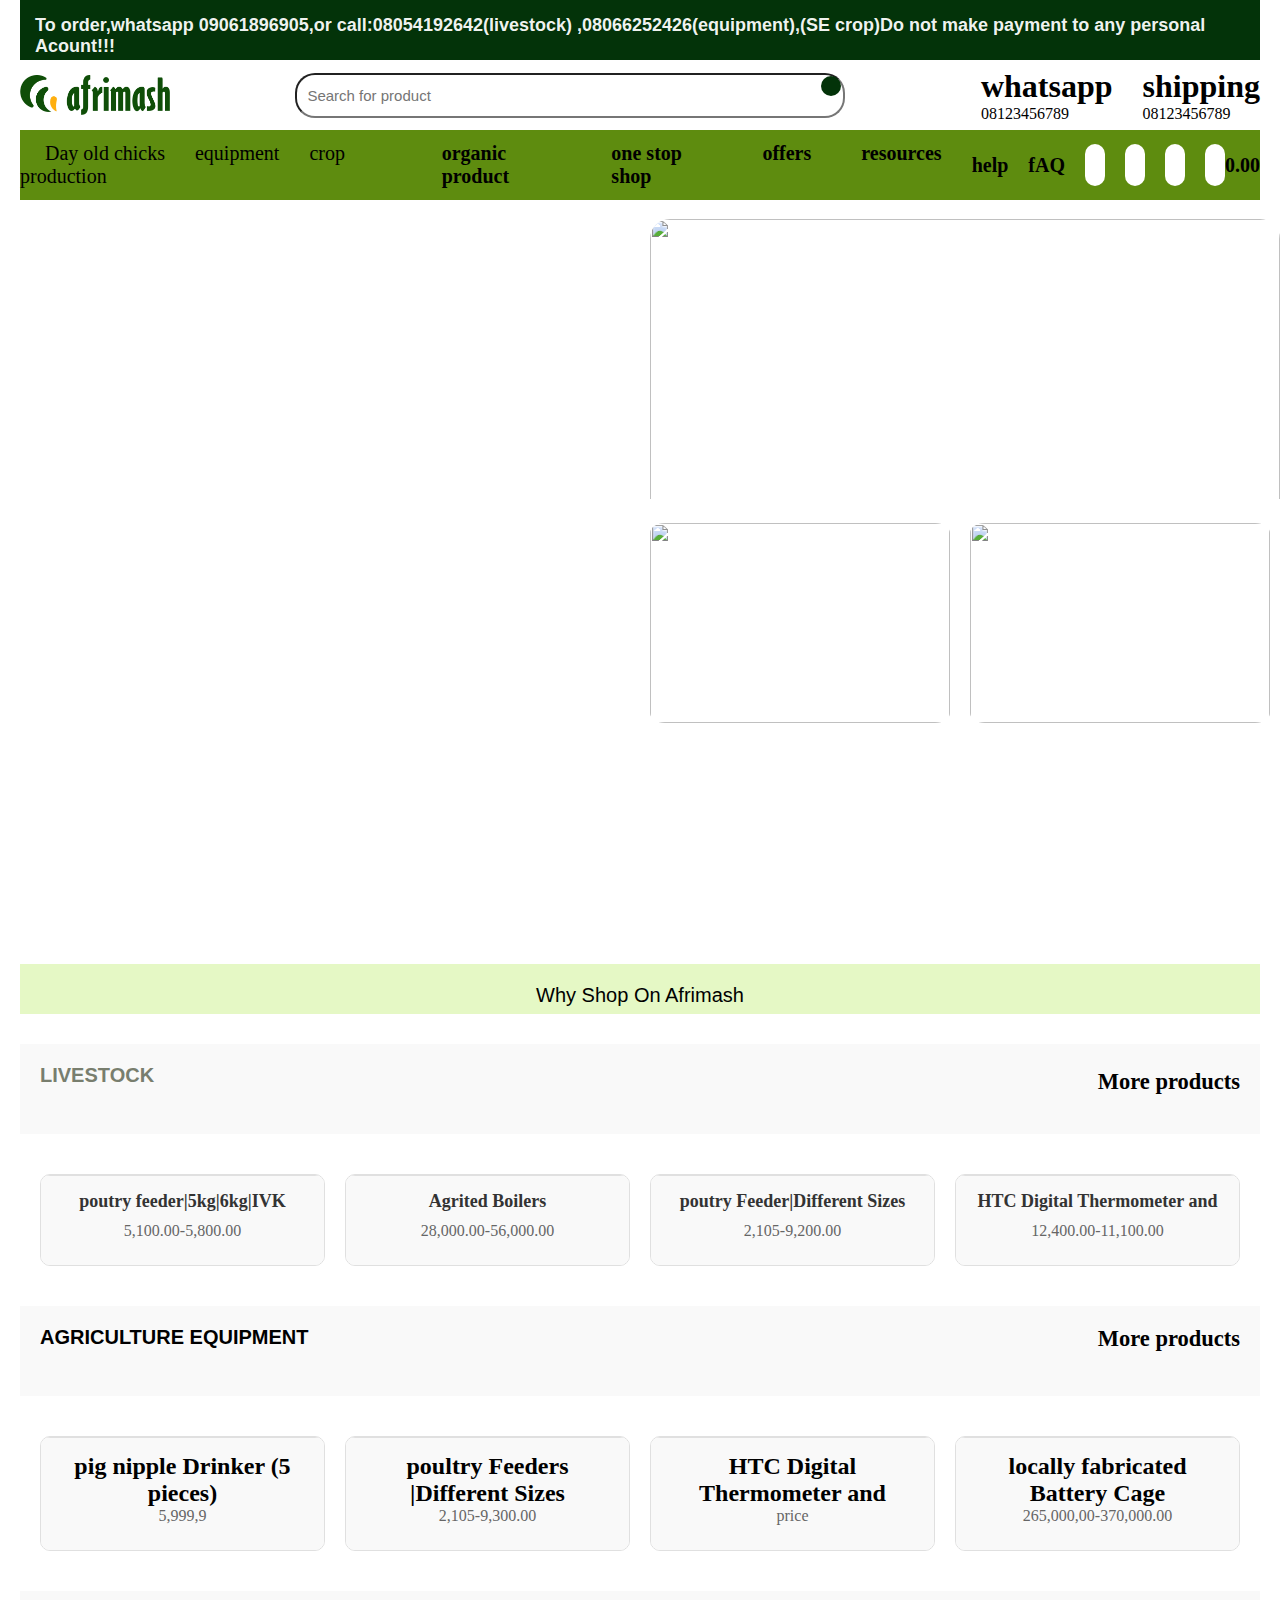
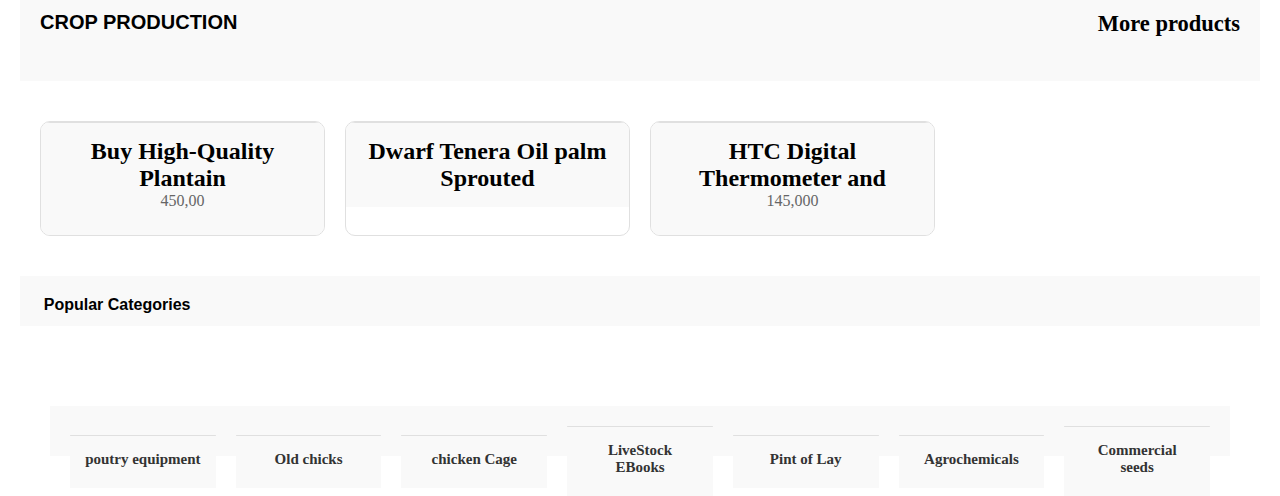
==== index.html @ 51ce5bfe "live-stock project" ====
<!DOCTYPE html>
<html lang="en">
<head>
    <meta charset="UTF-8">
    <meta name="viewport" content="width=device-width, initial-scale=1.0">
    <script src="https://kit.fontawesome.com/b3bf61dd9d.js" crossorigin="anonymous"></script>
    <link rel="stylesheet" href="style.css">
    <title>Document</title>
</head>
<body>
    <div class="slider-menu">
        <span class="fas fa-bars" id="menu-toggle"></span>
        <nav class="side-menu">
            <a href="old chicks">Old Chicks</a>
            <a href="equipment.html">Equipment</a>
            <a href="crop-production.html">Crop Production</a>
            <a href="agricultural-equipment.html">Agricultural Equipment</a>
            <a href="livestock.html">Livestock</a>
            <a href="agriculture.html">Agriculture</a>
            <a href="livestock ebook.html">Livestock Ebook</a>
            <a href="agrochemicals.html">Agrochemicals</a>
        </nav>
    </div>
    
    <div class="header-begin">
        <div class="header-begin2">
            <h1>To order,whatsapp 09061896905,or call:08054192642(livestock)
                ,08066252426(equipment),(SE crop)Do not make payment to any personal Acount!!!</h1>
                <div class="header-begin3">
                    <i class="fa-solid fa-xmark"></i>
                    </div>
        </div>

    </div>
    <header class="header">
        <div class="header-menu">
            <img  src="image/logo-1.webp" alt="" class="logo">
            <div class="form">
                <div class="search">
                <input type="text" placeholder="Search for product" name="" id="">
                <i class="fas fa-search"></i>
            </div>
            </div>
            <div class="whatsapp">
                <div class="icon-media" >
                <span class="fab fa-whatsapp"></span>
                <div>
                    <h1>whatsapp</h1>
                    <p>08123456789</p>
                </div>
            </div>

            <div class="icon-media">

                <span class="fas fa-globe"></span>
                <div>
                    <h1>shipping</h1>
                    <p>08123456789</p>
                </div>
            </div>
        </div>
        </div>

        <div class="header2">
            <div class="header2-menu">
                <span><img src="https://afrimash.com/wp-content/uploads/2022/12/chick-2-150x150.png" alt=""> Day old chicks </span>
                <span><img src="https://afrimash.com/wp-content/uploads/2022/12/tractor-150x150.png" alt=""> equipment </span>
                <span><img src="https://afrimash.com/wp-content/uploads/2022/12/crop-150x150.png" alt=""> crop production</span>
            </div>
            <div class="header2-details">
                <h2>organic product</h2>
                <h2> one stop shop</h2>
                <h2>offers</h2>
                <h2>resources</h2>
            </div>
             <div class="header2-container"> 
                <h1>help</h1>
                <h1>fAQ</h1>
                <div class="">
                 <span><i class="fa-regular fa-heart"></i></span>
                 </div>
                 <div>
                <span><i class="fa-solid fa-user"></i></span>
                </div>
                <div>
                <span><i class="fa-solid fa-shopping-cart"></i></span>
                </div>
                <div>
                <h1><i class="fa-solid fa-naira-sign"></i>0.00</h1>
                <div></div>
            </div>
        </div>

    </header>

    <div class="img-wrapper">
    <div class="background-img1" style="width: 300px;" ></div>
    <div class="background-img2">
        <img  class="top-img" src="https://afrimash.com/wp-content/uploads/2024/02/1050x420px-Equip-offer-5-AutoDebeakingMachine_11zon.webp" alt="">
        <div class="image1">
           <img src="https://afrimash.com/wp-content/uploads/2024/11/Let_talk_banner_Gif_2.gif" alt="">
           <img src="https://afrimash.com/wp-content/uploads/2024/10/New_Arrival2.gif" alt=""> 
        </div>
    </div>
</div>
    <div class="afrimash-container">
     <div class="afrimash-container2">
        <p>
            Why Shop On Afrimash

        </p>
    </div>
    </div>
    <div class="livestock-container">
        <div class="livestock-container1">
            <h1>LIVESTOCK</h1>
        </div>
    <div class="product-container">
        <div class="product-container2">
            <h2>
              More products
            </h2>
        </div>
    </div>
    </div>

    <div class="imag-wrapper2">
        <div class="imag3">
            <div class="product-box">
                <img src="https://afrimash.com/wp-content/uploads/2022/01/feeder-300x300.jpeg" alt="">
                <div class="product-info">
                    <h3>poutry feeder|5kg|6kg|IVK</h3>
                    <p><i class="fa-solid fa-naira-sign"></i>5,100.00-5,800.00</p>

                </div>
            </div>
            <div class="product-box">
                <img src="https://afrimash.com/wp-content/uploads/2017/11/Agrited-1-300x300.jpeg" alt="">
                <div class="product-info">
                    <h3>Agrited Boilers</h3>
                    <p><i class="fa-solid fa-naira-sign"></i>28,000.00-56,000.00</p>

                </div>
            </div>
            <div class="product-box">
                <img src="https://afrimash.com/wp-content/uploads/2021/08/Chicken-Feeder-Farming-Plastic-Chicken-Grower-Feeder-Chicken-Poultry-Feeder_11zon-300x300.jpg" alt="">
                <div class="product-info">
                    <h3>poutry Feeder|Different Sizes</h3>
                    <p><i class="fa-solid fa-naira-sign"></i>2,105-9,200.00</p>

                </div>
            </div>
            <div class="product-box">
                <img src="https://afrimash.com/wp-content/uploads/2021/04/Htc-2-original_11zon-300x300.jpg" alt="">
                <div class="product-info">
                    <h3>HTC Digital Thermometer and</h3>
                    <p><i class="fa-solid fa-naira-sign"></i>12,400.00-11,100.00</p>

                </div>
            </div>
        </div>
    </div>
    <div class="agriculture-container">
        <div class="agriculture-container1">
            <h1>AGRICULTURE EQUIPMENT</h1>
        </div>
        <div class="product-container0">
            <div class="product-container3">
                <h2>
                  More products
                </h2>
        </div>
    </div>
    </div>
        <div class="equipment-wrapper">
            <div class="equipment-container">
                <div class="equipment-box">
                    <img src="https://afrimash.com/wp-content/uploads/2022/01/feeder-300x300.jpeg" alt="">
                <div class="equipment-info">
                    <h2>pig nipple Drinker (5 pieces)</h2>
                    <p><i class="fa-solid fa-naira-sign"></i>5,999,9</p>

                </div>
                </div>
                <div class="equipment-box">
                    <img src="https://afrimash.com/wp-content/uploads/2020/06/Drip-Tape-For-Drip-Irrigation-Rubber-Material_11zon-300x300.png" alt="">
                    <div class="equipment-info">
                        <h2>poultry Feeders |Different Sizes</h2>
                        <p><i class="fa-solid fa-naira-sign"></i>2,105-9,300.00</p>

                    </div>
                </div>
                <div class="equipment-box">
                    <img src="https://afrimash.com/wp-content/uploads/2021/02/Pig-nipple-drinker-scaled_11zon-300x300.jpg" alt="">
                    <div class="equipment-info">
                        <h2>HTC Digital Thermometer and</h2>
                        <p>price</p>

                    </div>
                </div> 
                <div class="equipment-box" >
                    <img src="https://afrimash.com/wp-content/uploads/2021/08/Chicken-Feeder-Farming-Plastic-Chicken-Grower-Feeder-Chicken-Poultry-Feeder_11zon-300x300.jpg" alt="">
                    <div class="equipment-info" >
                        <h2>locally fabricated Battery Cage</h2>
                        <p><i class="fa-solid fa-naira-sign"></i>265,000,00-370,000.00</p>

                    </div>

                </div>
            </div>
        </div>
        <div class="crop-container">
            <div class="crop-container1">
                <h1>CROP PRODUCTION</h1>
            </div>
            <div class="product-container4">
                <div class="product-container5">
                    <h2>
                      More products
                    </h2>
                 </div>
            </div>
            </div>
            <div class="crop-wrapper">
                <div class="crop-container9">
                    <div class="crop-box">
                        <img src="https://afrimash.com/wp-content/uploads/2020/04/promo-buy-hybrid-plantain-sucker-for-as-low-as-n70-per-sucker-1-300x300.jpg" alt="">
                    <div class="crop-info">
                        <h2>Buy High-Quality Plantain</h2>
                        <p><i class="fa-solid fa-naira-sign"></i>450,00</p>

                    </div>
                    </div>
                    <div class="crop-box">
                        <img src="https://afrimash.com/wp-content/uploads/2021/12/Tenera-Sprouted-nut_11zon-300x300.jpg" alt="">
                        <div class="crop-info">
                            <h2>Dwarf Tenera Oil palm Sprouted</h2>

                        </div>
                    </div>
                    <div class="crop-box">
                        <img src="https://afrimash.com/wp-content/uploads/2021/12/giant-treated-banana-sucker00-300x300.jpg" alt="">
                        <div class="crop-info">
                            <h2>HTC Digital Thermometer and</h2>
                            <P>145,000</P>

                        </div>
                    </div> 
                 </div>
         </div>
         <div class="category-container">
            <div class="category-container10">
                <h1>Popular Categories</h1>
            </div>
         </div>
         <div class="category-wrapper">
            <div class="category-container">
                <div class="category-box">
                    <img src="https://afrimash.com/wp-content/uploads/2020/03/h-shaped-cage1-200x200.jpg" alt="">
                <div class="category-info">
                    <h2>poutry equipment</h2>

                </div>
                </div>
                <div class="category-box">
                    <img src="https://afrimash.com/wp-content/uploads/2019/02/poultry-1-300x300.jpg" alt="">
                    <div class="category-info">
                        <h2>Old chicks</h2>
                    </div>
                </div>
                <div class="category-box">
                    <img src="https://afrimash.com/wp-content/uploads/2018/02/Imported-cage-90-BIRDS-200x200.jpeg" alt="">
                    <div class="category-info">
                       <h2> chicken Cage</h2>

                    </div>
                </div> 
                <div class="category-box" >
                    <img src="https://afrimash.com/wp-content/uploads/2019/08/ebook-3106983__340-200x200.jpg" alt="">
                    <div class="category-info" >
                        <h2>LiveStock EBooks</h2>
                    </div>
                </div>
                <div class="category-box">
                    <img src="https://afrimash.com/wp-content/uploads/2019/09/layers-e1567522875778-200x200.jpg" alt="">
                    <div class="category-info">
                        <h2>Pint of Lay</h2>
                    </div>

                </div>
                <div class="category-box">
                    <img src="https://afrimash.com/wp-content/uploads/2020/03/agrochemical-logo-200x200.png" alt="">
                    <div class="category-info">
                        <h2>Agrochemicals</h2>
                    </div>

                </div>
                <div class="category-box">
                    <img src="https://afrimash.com/wp-content/uploads/2020/03/crops-2-200x200.jpg" alt="">
                    <div class="category-info">
                        <h2>Commercial seeds</h2>
                    </div>
                </div>
            </div>
         </div>

         
<script>
    document.addEventListener('DOMContentLoaded', function() {
        const menuToggle = document.getElementById('menu-toggle');
        const sliderMenu = document.querySelector('.slider-menu');
        const body = document.body;

        menuToggle.addEventListener('click', function() {
            sliderMenu.classList.toggle('active');
            body.classList.toggle('menu-active');
        });

        // Close menu when clicking outside
        document.addEventListener('click', function(event) {
            if (!sliderMenu.contains(event.target) && event.target !== menuToggle) {
                sliderMenu.classList.remove('active');
                body.classList.remove('menu-active');
            }
        });
    });
</script>
</html>
---- style.css ----
* {
  margin: 0;
  padding: 0;
  box-sizing: border-box;
}
.logo {
  height: 40px;
}
.header-menu {
  justify-content: space-between;
  height: 70px;
  align-items: center;
  display: flex;
  margin: 0 20px;
  background-color: #fff;
}
.whatsapp {
  display: flex;
  align-items: center;
  gap: 20px;
}
.icon-media {
  display: flex;
  align-items: center;
  gap: 10px;
}
.icon-media span {
  font-size: 2rem;
}
.form {
  display: flex;
}
.form .search {
  position: relative;
}
.fa-search {
  position: absolute;
  right: 4px;
  top: 3px;
  font-size: 1.1rem;
  padding: 10px;
  background-color: #033309;
  border-radius: 50%;
  color: #fff;
}
.form input {
  width: 550px;
  border-radius: 20px;
  height: 45px;
  padding: 10px;
  font-family: "Segoe UI", Tahoma, Geneva, Verdana, sans-serif;
  font-size: 15px;
}
.header2 {
  display: flex;
  position: relative;
  background-color: #5e8c0f;
  height: 70px;
  align-items: center;
  margin: 0 20px;
  gap: 30px;
}
.header2-menu {
  font-size: 20px;
}
.header2-menu img {
  font-size: 15px;
  height: 20px;
  margin-left: 20px;
}
.header2-details {
  display: flex;
  gap: 50px;
}
.header2-details h2 {
  font-size: 20px;
  gap: 70px;
}
.header2-container {
  display: flex;
  gap: 20px;
  font-size: 10px;
}
.header2-container span {
  font-size: 20px;
  gap: 20px;
}
.header2-container i {
  display: inline;
  border-radius: 20px;
  padding: 10px;
  background-color: #fff;
}

.background-img1 {
  background-image: url(https://afrimash.com/wp-content/uploads/2022/12/Afrimash-Earn-Cashback-295.04x200.88px.webp);
  height: 75vh;
  background-position: center;
  /* width:700px !important; */
  padding-left: 30px;
  margin-left: 30px;
  background-repeat: no-repeat;
  flex: 2;
  border-radius: 2%;
}
.background-img2 {
  flex: 1.7;
}
.background-img2 .top-img {
  height: 300px;
  background-repeat: no-repeat;
  width: 630px;
  padding-bottom: 20px;
  border-radius: 20px 20px 20px 20px !important;
  object-fit: cover;
}
.image1 {
  display: flex !important;
  gap: 20px;
}
.image1 img {
  height: 200px !important;
  width: 300px;
  border-radius: 5%;
  object-fit: cover;
}
.img-wrapper {
  display: flex;
  justify-content: space-between;
  gap: 30px;
  margin-top: 19px;
  /* margin: 0 30px; */
}
.header-begin {
  position: relative;
  justify-items: center;
  height: 60px;
  background-color: #033309;
  margin: 0 20px;
}
.header-begin2 {
  font-size: 9px;
  align-items: center;
  color: #ffffffef;
  font-family: "Segoe UI", Tahoma, Geneva, Verdana, sans-serif;
  padding: 15px;
  gap: 30px;
}

.header-begin3 {
  position: absolute;
  right: 50px;
  top: 0;
  padding: 15px;
}

.header-begin3 i {
  display: flex;
  flex-direction: column;
  align-items: end;
  font-size: 25px;
}
.afrimash-container {
  height: 50px;
  /* display: flex; */
  /* text-align: center; */
  position: relative;
  justify-items: center;
  margin: 0 20px;
  margin-top: 70px;
  background-color: #e5f8c5;
}
.afrimash-container2 {
  display: flex;
  align-items: center;
  padding: 20px;
  font-family: Arial, Helvetica, sans-serif;
  font-size: 20px;
}
.livestock-container {
  display: flex;
  align-items: center;
  justify-content: space-between;
  margin: 0 20px;
  margin-top: 30px;
  padding: 20px;
  background-color: #f9f9f9;
}
.livestock-container1 {
  font-size: 10px;
  font-family: Verdana, Geneva, Tahoma, sans-serif;
  color: #787e6e;
  text-align: center;
  height: 50px;
}

.product-container2 {
  font-size: 15px;
  border-radius: 20px;
  height: 40px;
  flex-direction: column;
}

.imag-wrapper2 {
  margin: 30px;
  padding: 10px;
}

.imag3 {
  display: grid;
  grid-template-columns: repeat(4, 1fr);
  gap: 20px;
}

.product-box {
  border: 1px solid #e0e0e0;
  border-radius: 10px;
  overflow: hidden;
  transition: box-shadow 0.3s ease;
  background-color: #fff;
  display: flex;
  flex-direction: column;
  align-items: center;
  text-align: center;
}

.product-box:hover {
  box-shadow: 0 5px 15px rgba(0, 0, 0, 0.1);
}

.product-box img {
  width: 100%;
  object-fit: cover;
  border-bottom: 1px solid #e0e0e0;
}

.product-info {
  padding: 15px;
  background-color: #f9f9f9;
  width: 100%;
}

.product-info h3 {
  margin-bottom: 10px;
  font-size: 18px;
  color: #333;
}

.product-info p {
  margin-bottom: 10px;
  color: #666;
}

.product-info button {
  background-color: #033309;
  color: white;
  border: none;
  padding: 8px 15px;
  border-radius: 5px;
  cursor: pointer;
  transition: background-color 0.3s ease;
}

.product-info button:hover {
  background-color: #044d0d;
}
.agriculture-container {
  display: flex;
  align-items: center;
  justify-content: space-between;
  margin: 0 20px;
  margin-top: 30px;
  padding: 20px;
  background-color: #f9f9f9;
}
.agriculture-container1 {
  font-size: 10px;
  font-family: Verdana, Geneva, Tahoma, sans-serif;
  text-align: center;
  height: 50px;
}
.product-container0 {
  display: flex;
  flex-direction: column;
  position: relative;
}
.product-container3 {
  font-size: 15px;
  border-radius: 20px;
  height: 50px;
}
.equipment-wrapper {
  margin: 30px;
  padding: 10px;
}

.equipment-container {
  display: grid;
  grid-template-columns: repeat(4, 1fr);
  gap: 20px;
}

.equipment-box {
  border: 1px solid #e0e0e0;
  border-radius: 10px;
  overflow: hidden;
  transition: box-shadow 0.3s ease;
  background-color: #fff;
  display: flex;
  flex-direction: column;
  align-items: center;
  text-align: center;
}

.equipment-box:hover {
  box-shadow: 0 5px 15px rgba(0, 0, 0, 0.1);
}

.equipment-box img {
  width: 100%;
  object-fit: cover;
  border-bottom: 1px solid #e0e0e0;
}

.equipment-info {
  padding: 15px;
  background-color: #f9f9f9;
  width: 100%;
}

.equipment-info h3 {
  margin-bottom: 10px;
  font-size: 18px;
  color: #333;
}

.equipment-info p {
  margin-bottom: 10px;
  color: #666;
}

.equipment-info button {
  background-color: #033309;
  color: white;
  border: none;
  padding: 8px 15px;
  border-radius: 5px;
  cursor: pointer;
  transition: background-color 0.3s ease;
}

.equipment-info button:hover {
  background-color: #044d0d;
}
.crop-container {
  display: flex;
  align-items: center;
  justify-content: space-between;
  margin: 0 20px;
  margin-top: 30px;
  padding: 20px;
  background-color: #f9f9f9;
}
.crop-container1 {
  font-size: 10px;
  font-family: Verdana, Geneva, Tahoma, sans-serif;
  text-align: center;
  height: 50px;
}
.product-container4 {
  display: flex;
  flex-direction: column;
  position: relative;
}
.product-container5 {
  font-size: 15px;
  border-radius: 20px;
  height: 50px;
}
.crop-wrapper {
  margin: 30px;
  padding: 10px;
}

.crop-container9 {
  display: grid;
  grid-template-columns: repeat(4, 1fr);
  gap: 20px;
}

.crop-box {
  border: 1px solid #e0e0e0;
  border-radius: 10px;
  overflow: hidden;
  transition: box-shadow 0.3s ease;
  background-color: #fff;
  display: flex;
  flex-direction: column;
  align-items: center;
  text-align: center;
}

.crop-box:hover {
  box-shadow: 0 5px 15px rgba(0, 0, 0, 0.1);
}

.crop-box img {
  width: 100%;
  object-fit: cover;
  border-bottom: 1px solid #e0e0e0;
}

.crop-info {
  padding: 15px;
  background-color: #f9f9f9;
  width: 100%;
}

.crop-info h3 {
  margin-bottom: 10px;
  font-size: 18px;
  color: #333;
}

.crop-info p {
  margin-bottom: 10px;
  color: #666;
}

.crop-info button {
  background-color: #033309;
  color: white;
  border: none;
  padding: 8px 15px;
  border-radius: 5px;
  cursor: pointer;
  transition: background-color 0.3s ease;
}

.crop-info button:hover {
  background-color: #044d0d;
}
.category-container {
  display: flex;
  align-items: center;
  justify-content: space-between;
  margin: 0 20px;
  margin-top: 30px;
  padding: 20px;
  background-color: #f9f9f9;
  height: 50px;
}
.category-container10 {
  font-size: 8px;
  font-family: Verdana, Geneva, Tahoma, sans-serif;
  text-align: center;
}
.category-wrapper {
  display: flex;
  justify-content: space-between;
  margin: 10px;
  margin-top: 30px;
  padding: 20px;
}
.category-container {
  display: grid;
  grid-template-columns: repeat(7, 1fr);
  gap: 20px;
}
.category-box {
  display: flex;
  flex-direction: column;
  align-items: center;
  text-align: center;
}
.category-box :hover {
  box-shadow: 0 5px 15px rgba(0, 0, 0, 0.1);
}
.category-box img {
  width: 100%;
  object-fit: cover;
  border-bottom: 1px solid #e0e0e0;
  border-radius: 5px;
}
.category-info {
  padding: 15px;
  background-color: #f9f9f9;
  width: 100%;
}
.category-info h2 {
  margin-bottom: 5px;
  font-size: 15px;
  color: #333;
}

body {
  margin: 0;
  padding: 0;
  /* font-family: Arial, sans-serif; */
}
.slider-menu {
  position: fixed;
  top: 0;
  left: -250px; /* Start with menu hidden */
  width: 250px;
  height: 100%;
  background-color: #f1f1f1;
  transition: 0.3s;
  z-index: 1000;
}

.slider-menu.active {
  left: 0;
}
.side-menu {
  padding: 20px;
}

.side-menu a {
  display: inline-flex;
  padding: 10px 15px;
  text-decoration: none;
  color: #333;
  border-bottom: 1px solid #ddd;
  transition: 0.2s;
}

.side-menu a:hover {
  background-color: #ddd;
  color: #333;
}

#menu-toggle {
  position: fixed;
  top: 20px;
  left: 20px;
  font-size: 24px;
  cursor: pointer;
  z-index: 1001;
}

/* General Mobile Styles (Small Screens) */
@media (max-width: 768px) {
  /* Header Menu */
  .header-menu {
    flex-direction: column;
    align-items: flex-start;
    height: auto;
    gap: 10px;
  }

  .form input {
    width: 100%;
  }

  .header2 {
    flex-direction: column;
    gap: 10px;
    height: auto;
  }

  /* Image Wrapper */
  .img-wrapper {
    flex-direction: column;
    gap: 10px;
  }

  .background-img1,
  .background-img2 .top-img {
    width: 100%;
    height: auto;
  }

  /* Product Grid */
  .imag3,
  .equipment-container,
  .crop-container9,
  .category-container {
    grid-template-columns: repeat(2, 1fr);
    gap: 15px;
  }

  /* Product Box */
  .product-box img,
  .equipment-box img,
  .crop-box img,
  .category-box img {
    height: auto;
    width: 100%;
  }

  /* Slider Menu */
  .slider-menu {
    width: 200px;
  }

  #menu-toggle {
    font-size: 20px;
    top: 10px;
    left: 10px;
  }
}

/* Extra Small Screens (Very Small Mobile Devices) */
@media (max-width: 480px) {
  /* Header Menu */
  .header-menu {
    gap: 5px;
  }

  .form input {
    font-size: 14px;
  }

  /* Image Wrapper */
  .img-wrapper {
    gap: 5px;
  }

  /* Product Grid */
  .imag3,
  .equipment-container,
  .crop-container9,
  .category-container {
    grid-template-columns: 1fr;
  }

  /* Product Info */
  .product-info h3,
  .equipment-info h3,
  .crop-info h3,
  .category-info h2 {
    font-size: 14px;
  }

  .product-info p,
  .equipment-info p,
  .crop-info p,
  .category-info p {
    font-size: 12px;
  }

  .product-info button,
  .equipment-info button,
  .crop-info button {
    font-size: 12px;
    padding: 5px 10px;
  }

  /* Slider Menu */
  .slider-menu {
    width: 180px;
  }

  #menu-toggle {
    font-size: 18px;
  }
}
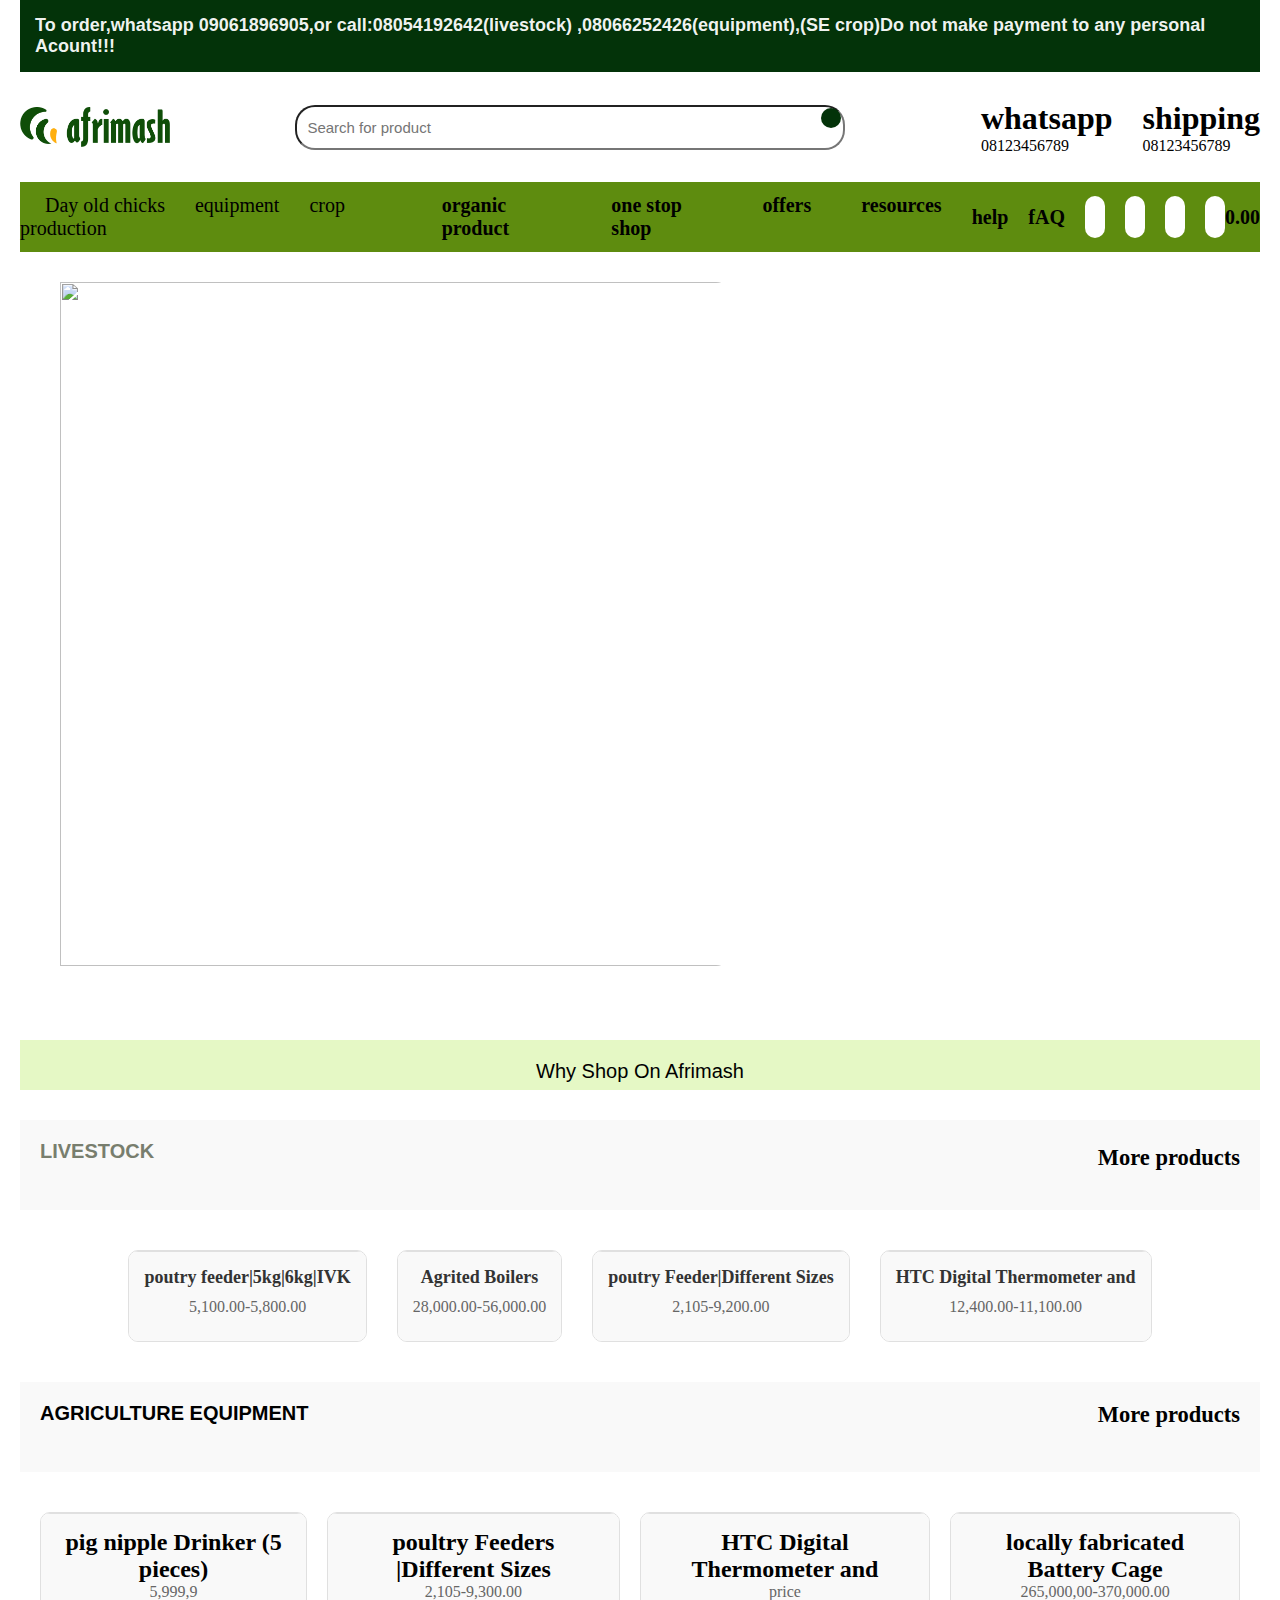
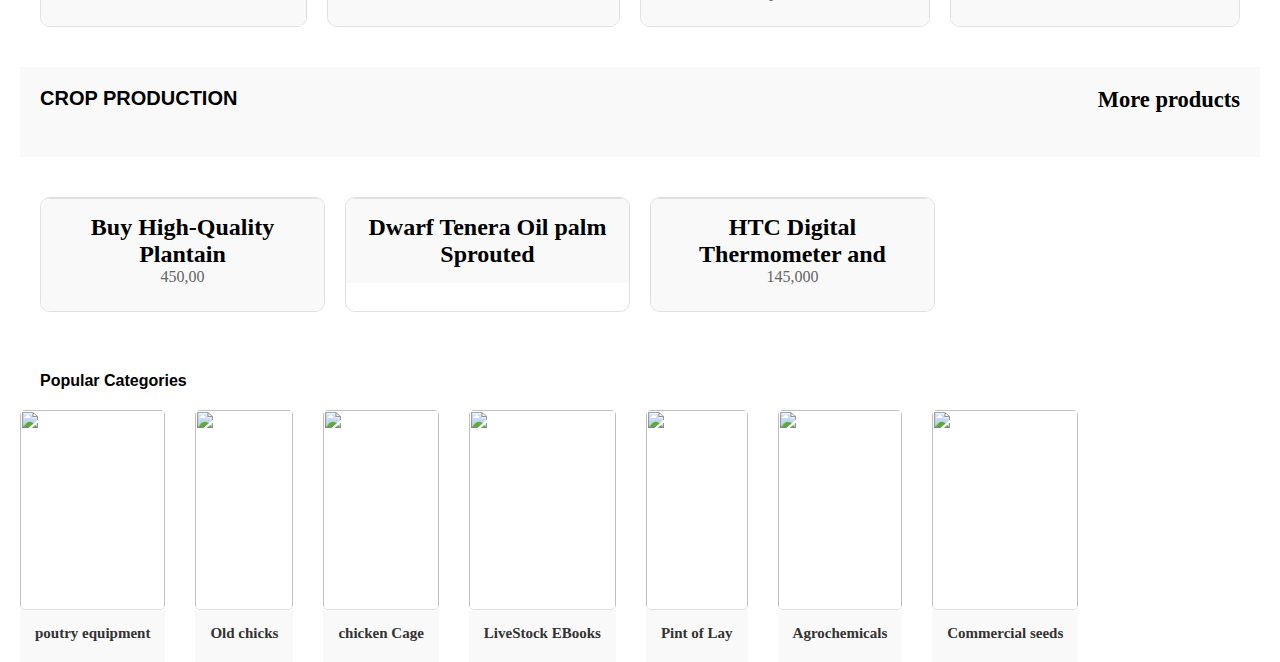
==== commit de5f2406: "responsiveness" ====
--- a/index.html
+++ b/index.html
@@ -8,20 +8,7 @@
     <title>Document</title>
 </head>
 <body>
-    <div class="slider-menu">
-        <span class="fas fa-bars" id="menu-toggle"></span>
-        <nav class="side-menu">
-            <a href="old chicks">Old Chicks</a>
-            <a href="equipment.html">Equipment</a>
-            <a href="crop-production.html">Crop Production</a>
-            <a href="agricultural-equipment.html">Agricultural Equipment</a>
-            <a href="livestock.html">Livestock</a>
-            <a href="agriculture.html">Agriculture</a>
-            <a href="livestock ebook.html">Livestock Ebook</a>
-            <a href="agrochemicals.html">Agrochemicals</a>
-        </nav>
-    </div>
-    
+     
     <div class="header-begin">
         <div class="header-begin2">
             <h1>To order,whatsapp 09061896905,or call:08054192642(livestock)
@@ -30,7 +17,7 @@
                     <i class="fa-solid fa-xmark"></i>
                     </div>
         </div>
-
+        
     </div>
     <header class="header">
         <div class="header-menu">
@@ -93,8 +80,11 @@
 
     </header>
 
-    <div class="img-wrapper">
-    <div class="background-img1" style="width: 300px;" ></div>
+    <div class="wrapper-container">
+    <div class="background-img1" style >
+    <img src="https://afrimash.com/wp-content/uploads/2022/12/Afrimash-Earn-Cashback-295.04x200.88px.webp" alt=""/>
+
+    </div>
     <div class="background-img2">
         <img  class="top-img" src="https://afrimash.com/wp-content/uploads/2024/02/1050x420px-Equip-offer-5-AutoDebeakingMachine_11zon.webp" alt="">
         <div class="image1">
@@ -305,24 +295,4 @@
          </div>
 
          
-<script>
-    document.addEventListener('DOMContentLoaded', function() {
-        const menuToggle = document.getElementById('menu-toggle');
-        const sliderMenu = document.querySelector('.slider-menu');
-        const body = document.body;
-
-        menuToggle.addEventListener('click', function() {
-            sliderMenu.classList.toggle('active');
-            body.classList.toggle('menu-active');
-        });
-
-        // Close menu when clicking outside
-        document.addEventListener('click', function(event) {
-            if (!sliderMenu.contains(event.target) && event.target !== menuToggle) {
-                sliderMenu.classList.remove('active');
-                body.classList.remove('menu-active');
-            }
-        });
-    });
-</script>
 </html>
--- a/style.css
+++ b/style.css
@@ -11,7 +11,7 @@
   height: 70px;
   align-items: center;
   display: flex;
-  margin: 0 20px;
+  margin:  20px;
   background-color: #fff;
 }
 .whatsapp {
@@ -55,7 +55,7 @@
   display: flex;
   position: relative;
   background-color: #5e8c0f;
-  height: 70px;
+  min-height: 70px;
   align-items: center;
   margin: 0 20px;
   gap: 30px;
@@ -92,24 +92,29 @@
   background-color: #fff;
 }
 
-.background-img1 {
-  background-image: url(https://afrimash.com/wp-content/uploads/2022/12/Afrimash-Earn-Cashback-295.04x200.88px.webp);
-  height: 75vh;
+.background-img1 img {
+  height: 76vh;
   background-position: center;
-  /* width:700px !important; */
+  width:700px !important;
   padding-left: 30px;
   margin-left: 30px;
   background-repeat: no-repeat;
   flex: 2;
   border-radius: 2%;
 }
+.wrapper-container{
+  margin-top: 30px;
+  display: flex;
+  gap: 30px;
+}
+
 .background-img2 {
   flex: 1.7;
 }
 .background-img2 .top-img {
   height: 300px;
   background-repeat: no-repeat;
-  width: 630px;
+  /* width: 630px; */
   padding-bottom: 20px;
   border-radius: 20px 20px 20px 20px !important;
   object-fit: cover;
@@ -120,21 +125,15 @@
 }
 .image1 img {
   height: 200px !important;
-  width: 300px;
+  /* width: 300px; */
   border-radius: 5%;
   object-fit: cover;
 }
-.img-wrapper {
-  display: flex;
-  justify-content: space-between;
-  gap: 30px;
-  margin-top: 19px;
-  /* margin: 0 30px; */
-}
+
 .header-begin {
   position: relative;
   justify-items: center;
-  height: 60px;
+  min-height: 60px;
   background-color: #033309;
   margin: 0 20px;
 }
@@ -146,14 +145,12 @@
   padding: 15px;
   gap: 30px;
 }
-
 .header-begin3 {
   position: absolute;
   right: 50px;
   top: 0;
   padding: 15px;
 }
-
 .header-begin3 i {
   display: flex;
   flex-direction: column;
@@ -162,8 +159,6 @@
 }
 .afrimash-container {
   height: 50px;
-  /* display: flex; */
-  /* text-align: center; */
   position: relative;
   justify-items: center;
   margin: 0 20px;
@@ -176,6 +171,18 @@
   padding: 20px;
   font-family: Arial, Helvetica, sans-serif;
   font-size: 20px;
+}
+.category-wrapper .category-container {
+  display: flex;
+  padding: 0 20px;
+  gap: 30px;
+}
+
+.category-container img {
+  height: 200px;
+  /* width: 300px; */
+  border-radius: 5%;
+  object-fit: cover;
 }
 .livestock-container {
   display: flex;
@@ -202,14 +209,15 @@
 }
 
 .imag-wrapper2 {
+  /* display: flex; */
   margin: 30px;
   padding: 10px;
 }
 
 .imag3 {
-  display: grid;
-  grid-template-columns: repeat(4, 1fr);
-  gap: 20px;
+  display: flex;
+  justify-self: center;
+  gap: 30px;
 }
 
 .product-box {
@@ -295,8 +303,8 @@
 }
 
 .equipment-container {
-  display: grid;
-  grid-template-columns: repeat(4, 1fr);
+  display: flex;
+  /* grid-template-columns: repeat(4, 1fr); */
   gap: 20px;
 }
 
@@ -440,33 +448,14 @@
 .crop-info button:hover {
   background-color: #044d0d;
 }
-.category-container {
-  display: flex;
-  align-items: center;
-  justify-content: space-between;
-  margin: 0 20px;
-  margin-top: 30px;
-  padding: 20px;
-  background-color: #f9f9f9;
-  height: 50px;
-}
+
 .category-container10 {
+  padding: 20px 40px;
   font-size: 8px;
   font-family: Verdana, Geneva, Tahoma, sans-serif;
-  text-align: center;
-}
-.category-wrapper {
-  display: flex;
-  justify-content: space-between;
-  margin: 10px;
-  margin-top: 30px;
-  padding: 20px;
-}
-.category-container {
-  display: grid;
-  grid-template-columns: repeat(7, 1fr);
-  gap: 20px;
-}
+  /* text-align: center;  */
+}
+
 .category-box {
   display: flex;
   flex-direction: column;
@@ -492,152 +481,91 @@
   font-size: 15px;
   color: #333;
 }
-
-body {
-  margin: 0;
-  padding: 0;
-  /* font-family: Arial, sans-serif; */
-}
-.slider-menu {
-  position: fixed;
-  top: 0;
-  left: -250px; /* Start with menu hidden */
-  width: 250px;
-  height: 100%;
-  background-color: #f1f1f1;
-  transition: 0.3s;
-  z-index: 1000;
-}
-
-.slider-menu.active {
-  left: 0;
-}
-.side-menu {
-  padding: 20px;
-}
-
-.side-menu a {
-  display: inline-flex;
-  padding: 10px 15px;
-  text-decoration: none;
-  color: #333;
-  border-bottom: 1px solid #ddd;
-  transition: 0.2s;
-}
-
-.side-menu a:hover {
-  background-color: #ddd;
-  color: #333;
-}
-
-#menu-toggle {
-  position: fixed;
-  top: 20px;
-  left: 20px;
-  font-size: 24px;
-  cursor: pointer;
-  z-index: 1001;
-}
-
-/* General Mobile Styles (Small Screens) */
 @media (max-width: 768px) {
-  /* Header Menu */
   .header-menu {
     flex-direction: column;
     align-items: flex-start;
+    gap: 15px;
     height: auto;
-    gap: 10px;
+    
+  
+    
   }
 
   .form input {
+    width: 90%;
+    font-size: 16px;
+  }
+
+  .background-img1 img {
+    width: 100% !important;
+    height: auto;
+    margin-left: 0px;
+    padding-left: 0;
+  }
+  .imag3{
+    gap: 5px;
+    flex-direction: column;
+    font-size: 50px;
+  }
+
+  .image1 img {
+    width: 185px;
+    
+  }
+  .equipment-container{
+    flex-direction: column;
+    gap: 20px;
+  }
+
+  .background-img2 .top-img {
+    height: 200px;
     width: 100%;
   }
-
-  .header2 {
+  .header-begin {
+    margin: 0;
+  }
+  .wrapper-container {
     flex-direction: column;
-    gap: 10px;
-    height: auto;
-  }
-
-  /* Image Wrapper */
-  .img-wrapper {
+    gap: 25px;
+  }
+  .category-wrapper .category-container {
     flex-direction: column;
-    gap: 10px;
-  }
-
-  .background-img1,
-  .background-img2 .top-img {
+    gap: 25px;
+  }
+  .header2-details{
+    gap: 15px;
+    flex-wrap: wrap;
+  
+  }
+  .header2-menu{
+    gap: 5px;
+  }
+  .header2-container {
+    flex-direction: row;
+
+  }
+
+  .product-box,
+  .equipment-box,
+  .crop-box,
+  .category-box {
     width: 100%;
-    height: auto;
-  }
-
-  /* Product Grid */
-  .imag3,
-  .equipment-container,
-  .crop-container9,
-  .category-container {
-    grid-template-columns: repeat(2, 1fr);
-    gap: 15px;
-  }
-
-  /* Product Box */
-  .product-box img,
-  .equipment-box img,
-  .crop-box img,
-  .category-box img {
-    height: auto;
-    width: 100%;
-  }
-
-  /* Slider Menu */
-  .slider-menu {
-    width: 200px;
-  }
-
-  #menu-toggle {
     font-size: 20px;
-    top: 10px;
-    left: 10px;
-  }
-}
-
-/* Extra Small Screens (Very Small Mobile Devices) */
-@media (max-width: 480px) {
-  /* Header Menu */
-  .header-menu {
-    gap: 5px;
-  }
-
-  .form input {
-    font-size: 14px;
-  }
-
-  /* Image Wrapper */
-  .img-wrapper {
-    gap: 5px;
-  }
-
-  /* Product Grid */
-  .imag3,
-  .equipment-container,
-  .crop-container9,
-  .category-container {
-    grid-template-columns: 1fr;
-  }
-
-  /* Product Info */
+  }
+
   .product-info h3,
   .equipment-info h3,
   .crop-info h3,
   .category-info h2 {
-    font-size: 14px;
+    font-size: 20px;
   }
 
   .product-info p,
   .equipment-info p,
   .crop-info p,
   .category-info p {
-    font-size: 12px;
+    font-size: 30px;
   }
 
   .product-info button,
@@ -647,12 +575,29 @@
     padding: 5px 10px;
   }
 
-  /* Slider Menu */
-  .slider-menu {
-    width: 180px;
-  }
-
-  #menu-toggle {
-    font-size: 18px;
-  }
-}
+  .header2 {
+    flex-wrap: wrap;
+    height: auto;
+    padding: 10px;
+    margin: 0px;
+  }
+  .fa-search{
+    right: 15px;
+  }
+  .crop-container9{
+    grid-template-columns: repeat(auto-fit, minmax(150px, 1fr))
+    
+     
+  
+  }
+
+  .category-container {
+    /* grid-template-columns: repeat(auto-fit, minmax(150px, 1fr)); */
+    width: 100%;
+    font-size: 20px;
+  }
+}
+      
+  
+
+
